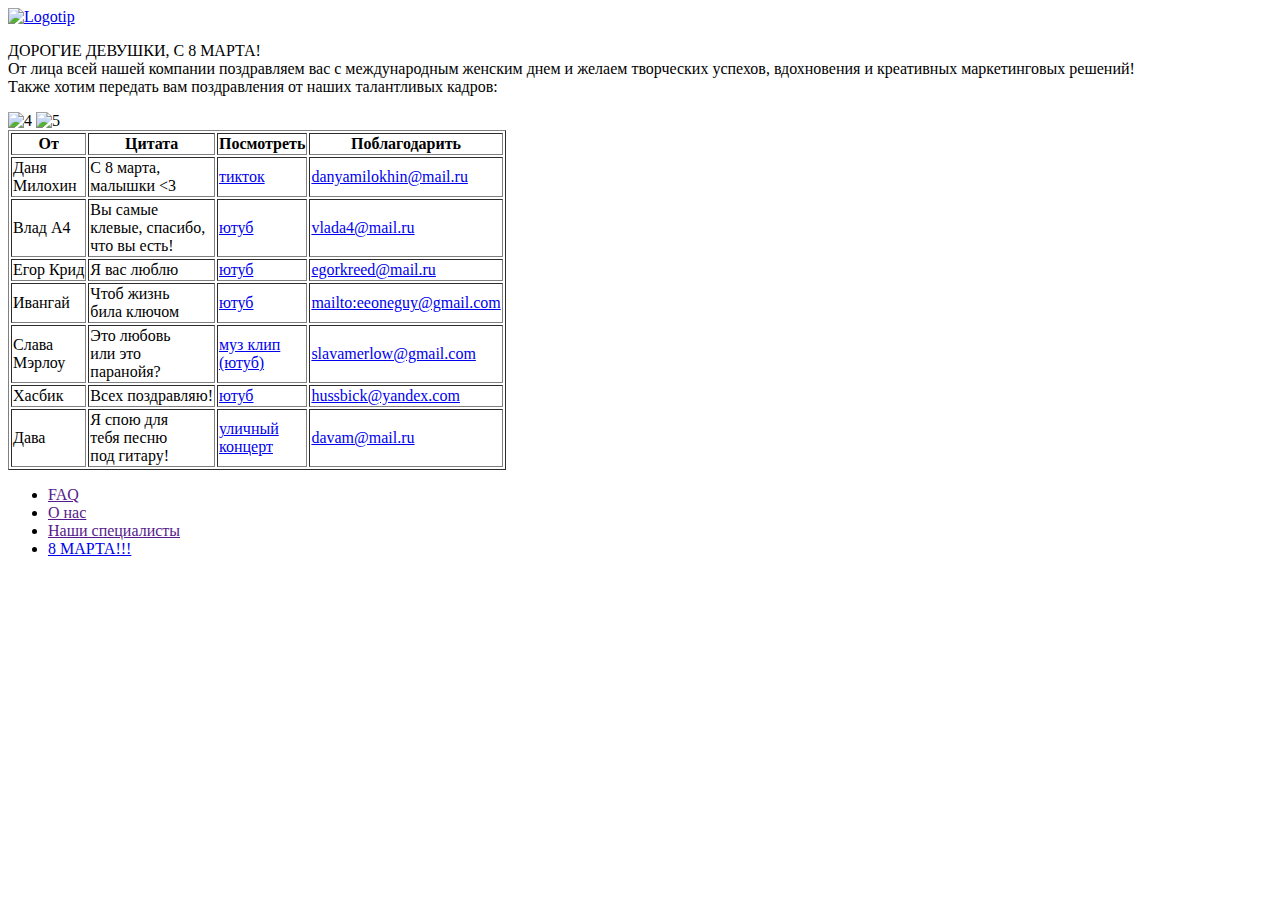
==== 8march.html @ 7a00a37d "Add files via upload" ====
<!DOCTYPE html>
<html lang="ru" dir="ltr">
  <head>
    <meta charset="utf-8">
    <title>Главная страница</title>
    <link rel="stylesheet" type="text/css" href="styles/styles.css" />
  </head>
  <body>
    <header class="header">
          <a href="index.html"><img src="images/1.png" alt="Logotip" width="80%" height="80%"></a>
    </header>

    <p class="grats">ДОРОГИЕ ДЕВУШКИ, С 8 МАРТА!<br>От лица всей нашей компании
      поздравляем вас с международным женским днем и желаем творческих успехов,
    вдохновения и креативных маркетинговых решений!<br>Также хотим передать вам
  поздравления от наших талантливых кадров:</p>
    <div class="">
      <img class="photo8" src="images/4.png" width="200" height="211" alt="4">
      <img class="photo9" src="images/6.png" width="200" height="211" alt="5">
    <table class="table" border="1">
    <tbody>
     <tr weight="100" height="20">
       <th>От</th>
       <th>Цитата</th>
       <th>Посмотреть</th>
       <th>Поблагодарить</th>
     </tr>
     <tr weight="100" height="20">
       <td>Даня<br>Милохин</td>
       <td>С 8 марта,<br>малышки <3</td>
       <td><a href="https://www.tiktok.com/@danya_milokhin.fan.666/video/7072538751486004486?is_copy_url=1&is_from_webapp=v1&q=%D0%BC%D0%B8%D0%BB%D0%BE%D1%85%D0%B8%D0%BD%208%20%D0%BC%D0%B0%D1%80%D1%82%D0%B0&t=1647456745426">тикток</a></td>
       <td><a href="mailto:danyamilokhin@mail.ru">danyamilokhin@mail.ru</a></td>
     </tr>
     <tr weight="100" height="20">
       <td>Влад А4</td>
       <td>Вы самые<br>клевые, спасибо,<br>что вы есть!</td>
       <td><a href="https://www.youtube.com/watch?v=uOvGmYNgTfk">ютуб</td>
       <td><a href="vlada4@mail.ru">vlada4@mail.ru</a></td>
     </tr>
     <tr weight="100" height="20">
       <td>Егор Крид</td>
       <td>Я вас люблю</td>
       <td><a href="https://www.youtube.com/watch?v=fsYclm8CFRY">ютуб</a</td>
       <td><a href="mailto:egorkreed@mail.ru">egorkreed@mail.ru</a></td>
     </tr>
     <tr weight="100" height="20">
       <td>Ивангай</td>
       <td>Чтоб жизнь<br>била ключом</td>
       <td><a href="https://www.youtube.com/watch?v=Zjpo2xT_Qtc">ютуб</a></td>
       <td><a href="mailto:eeoneguy@gmail.com">mailto:eeoneguy@gmail.com</a></td>
     </tr>
     <tr weight="100" height="20">
       <td>Слава<br>Мэрлоу</td>
       <td>Это любовь<br>или это<br>паранойя?</td>
       <td><a href="https://www.youtube.com/watch?v=oqls_8L9R28">муз клип<br>(ютуб)</a></td>
       <td><a href="mailto:slavamerlow@gmail.com">slavamerlow@gmail.com</a></td>
     </tr>
     <tr weight="100" height="20">
       <td>Хасбик</td>
       <td>Всех поздравляю!</td>
       <td><a href="https://www.youtube.com/watch?v=jNkjB8jjfLQ">ютуб</a></td>
       <td><a href="mailto:hussbick@yandex.com">hussbick@yandex.com</a></td>
     </tr>
     <tr weight="100" height="20">
       <td>Дава</td>
       <td>Я спою для<br>тебя песню<br>под гитару!</td>
       <td><a href="https://www.youtube.com/watch?v=1JqbByA4axQ">уличный<br>концерт</a></td>
       <td><a href="mailto:davam@mail.ru">davam@mail.ru</a></td>
     </tr>
    </tbody>
    </table>
        </div>
<div class="footer">
    <ul class="footerMenu">
      <li><a href="">FAQ</a></li>
        <li><a href="">О нас</a></li>
        <li><a href="">Наши специалисты</a></li>
        <li><a href="8march.html" class="current">8 МАРТА!!!</a></li>
    </ul>
    </div>

  </body>
</html>
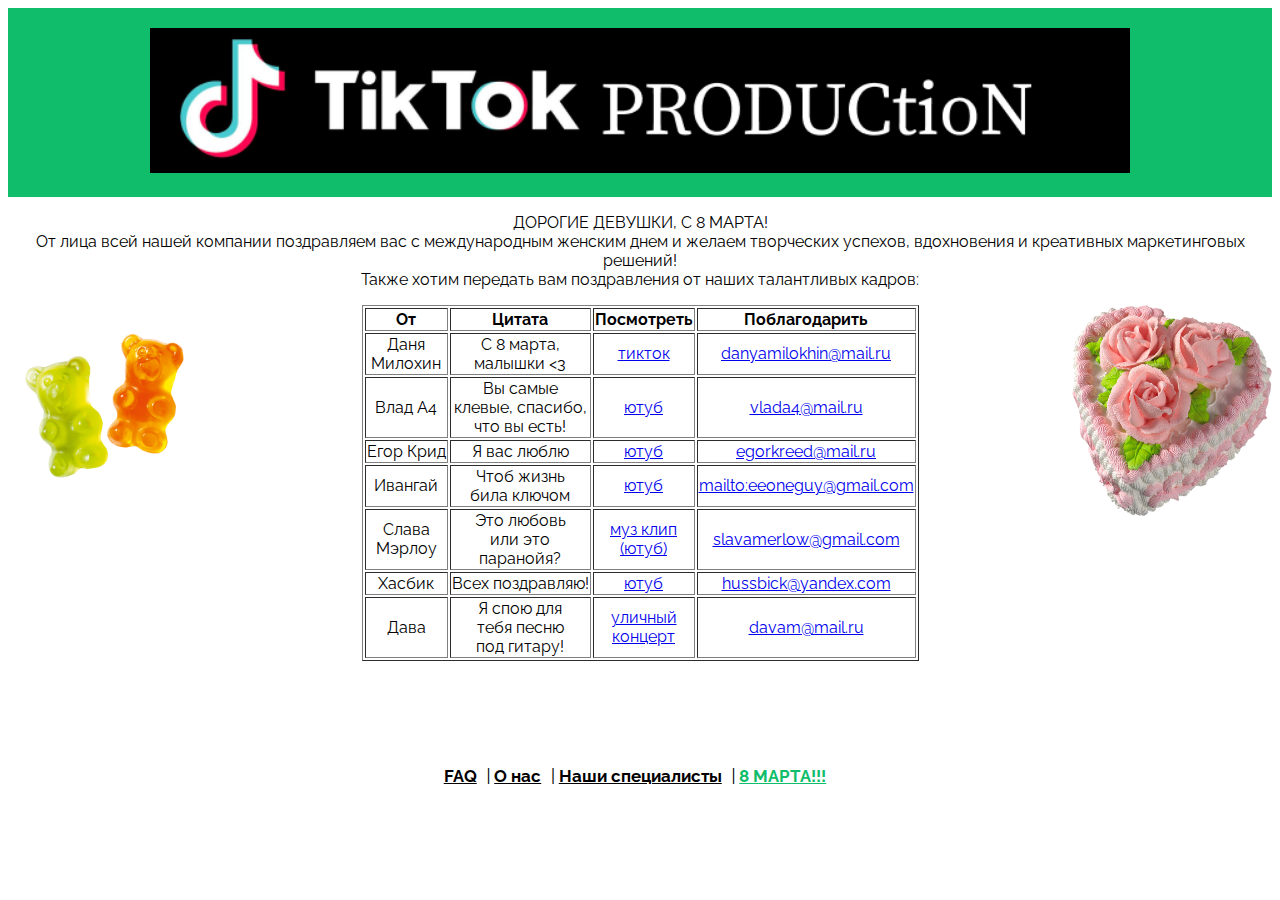
==== commit 09f245ce: "Update 8march.html" ====
--- a/8march.html
+++ b/8march.html
@@ -2,7 +2,9 @@
 <html lang="ru" dir="ltr">
   <head>
     <meta charset="utf-8">
+    <meta name="viewport" content="width=device-width, initial-scale=1">
     <title>Главная страница</title>
+    <link href="https://cdn.jsdelivr.net/npm/bootstrap@5.0.2/dist/css/bootstrap.min.css" rel="stylesheet" integrity="sha384-EVSTQN3/azprG1Anm3QDgpJLIm9Nao0Yz1ztcQTwFspd3yD65VohhpuuCOmLASjC" crossorigin="anonymous">
     <link rel="stylesheet" type="text/css" href="styles/styles.css" />
   </head>
   <body>
--- a/styles/styles.css
+++ b/styles/styles.css
@@ -0,0 +1,105 @@
+@import url('https://fonts.googleapis.com/css2?family=Comfortaa:wght@700&display=swap');
+@import url('https://fonts.googleapis.com/css2?family=Raleway:wght@800&display=swap');
+.header {
+  background-color: #10BD6A;
+  padding: 20px;
+  text-align: center;
+}
+.quote {
+  font-family: 'Raleway', sans-serif;
+  text-align: center;
+}
+.you {
+  font-family: 'Raleway', sans-serif;
+  color: #EE1D50;
+}
+.menu {
+  float: left;
+  margin: 0 10px 20px 225px;
+}
+.photo {
+  text-align: right;
+  margin: 10px 20% 20px 225px;
+}
+.photo8 {
+  float: left;
+}
+.photo9 {
+  float: right;
+  transform: scale(-1, 1);
+}
+.clients {
+  margin-right: 15%;
+  font-weight: bold;
+}
+.otstup {
+  padding: 5px;
+}
+.menuitem {
+  background-color: #10BD6A;
+  height: 40px;
+  padding: 3px;
+}
+.menuitem2 {
+  color: white;
+  text-align: center;
+  background-color: #000000;
+}
+.footer {
+  list-style: none;
+  padding-top: 40px;
+  text-align: center;
+  background-color: white;
+}
+.footerMenu {
+  list-style: none;
+  margin: 40px 0 5px;
+  padding: 25px 0 5px;
+  text-align: center;
+  background: white;
+  font-weight: bold
+}
+.footerMenu li {display: inline-block;}
+.footerMenu li:after {
+  content: "|";
+  color: #000000;
+  display: inline-block;
+  vertical-align:top;
+}
+.footerMenu li:last-child:after {content: none;}
+.footerMenu a {
+  font-family: 'Raleway', cursive;
+  font-size: 17px;
+  color: #000000;
+  display: inline-block;
+  margin-right: 10px;
+  padding-bottom: 5px;
+  border-bottom: 1px solid rgba(255, 255, 255, 0);
+  transition: .2s linear;
+}
+.footerMenu a, .footerMenu a:visited {color: #000000;}
+.footerMenu a.current, .footerMenu a:hover{color: #10BD6A;}
+.footerMenu a:before,
+
+.footerMenu a:hover:before, .footerMenu .current:before {left: 0;}
+.footerMenu a:hover:after, .footerMenu .current:after {right: 0;}
+# @media (max-width: 550px) {
+.footerMenu {padding-top: 0;}
+.footerMenu li {display: block;}
+.footerMenu li:after {content: none;}
+.footerMenu a {
+  padding: 25px 0 20px;
+  margin: 0 30px;
+}
+}
+.table {
+  font-family: 'Raleway', sans-serif;
+  margin-top: 20px;
+  margin: auto;
+  align: center;
+  text-align: center;
+}
+.grats {
+  text-align: center;
+  font-family: 'Raleway', sans-serif;
+}
